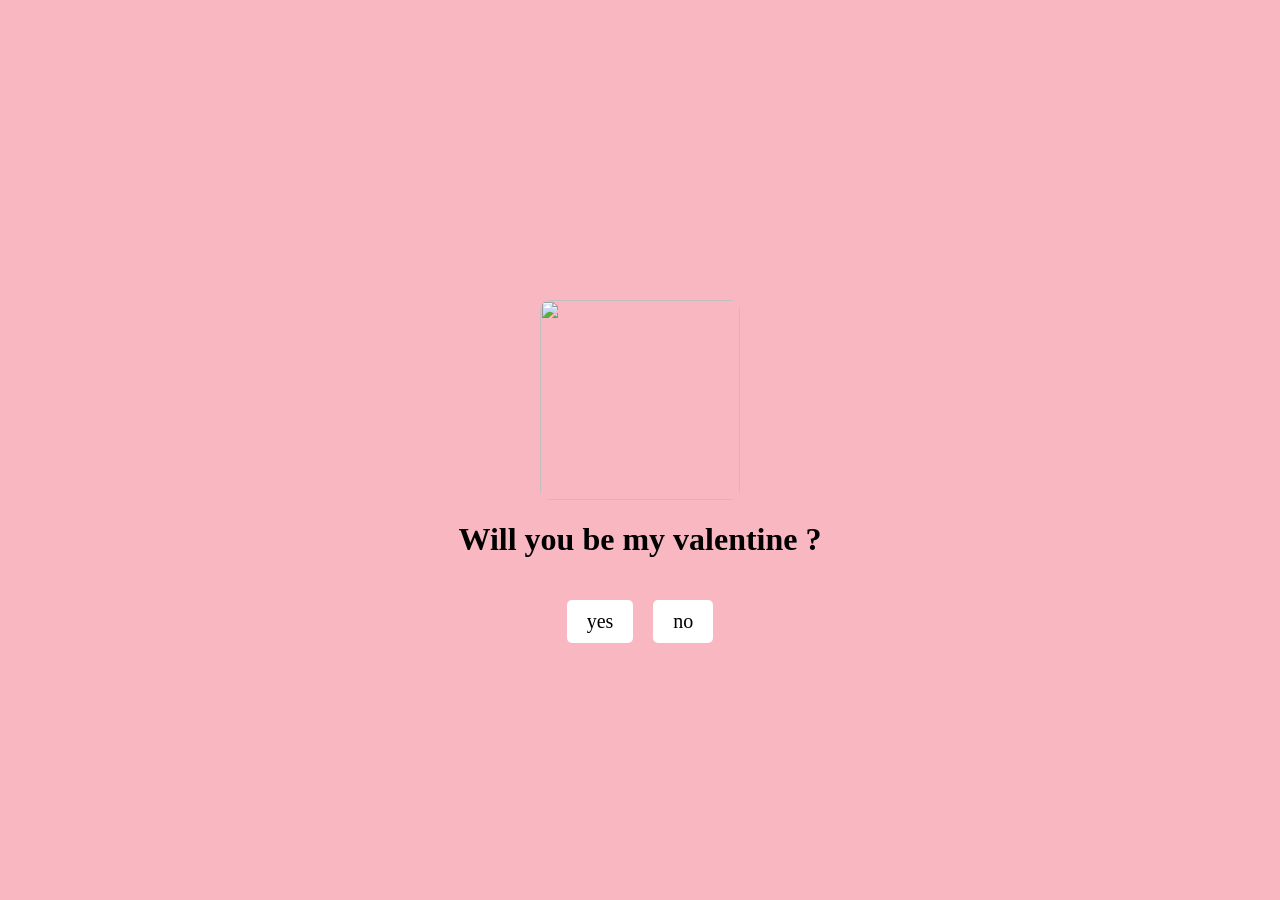
==== index.html @ a3d800d7 "Add files via upload" ====
<!DOCTYPE html>
<html lang="en">
  <head>
    <meta charset="UTF-8">
    <meta name="viewport" content="width=device-width, initial-scale=1.0">
    <title>Hello 😍</title>
    <link rel="stylesheet" href="style.css">
  </head>
  <body>
    <div class="carte-principale">
      <img src=".\gif\img1.gif" alt="">
      <h1>Will you be my valentine ?</h1>
      <div class="reponse">
        <a href="yes.html">yes</a>
        <a href="no1.html">no</a>
      </div>
    </div>
  </body>
</html>
---- style.css ----
html{
    background-color: rgb(248, 183, 193);
}

.carte-principale{
    display: flex;
    flex-direction: column;
    align-items: center;
    justify-content: center;
    margin-top: 300px;
}

img{
    width: 200px;
    height: 200px;
    border-radius: 10px;
}

.reponse{
    display: flex;
    gap: 20px;
    margin-top: 20px;
}

a{
    text-decoration: none;
    color: black;
    background-color: white;
    padding: 10px 20px;
    border-radius: 5px;
    font-size: 20px;
}
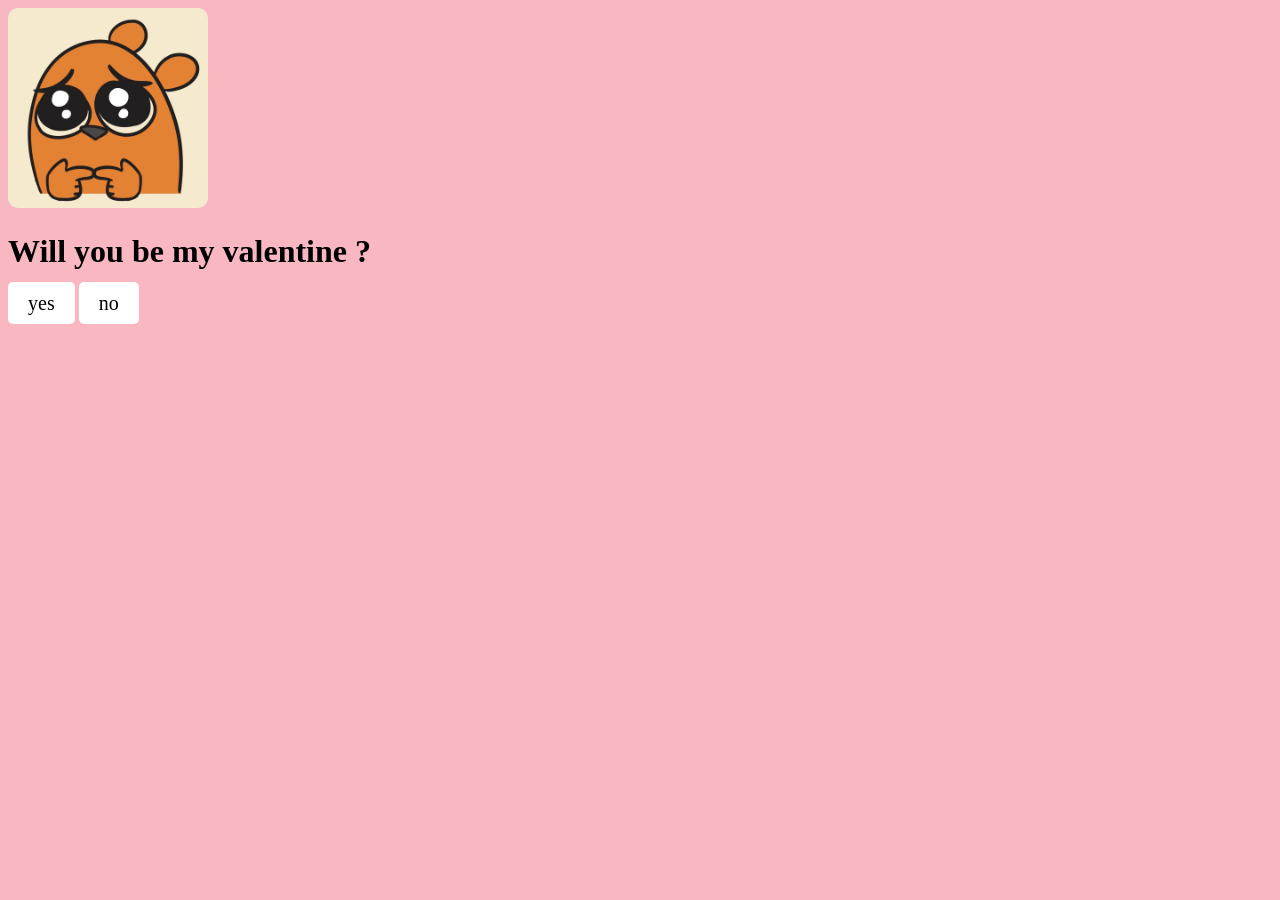
==== commit 79e350c0: "Refactor HTML structure and class names" ====
--- a/index.html
+++ b/index.html
@@ -7,13 +7,13 @@
     <link rel="stylesheet" href="style.css">
   </head>
   <body>
-    <div class="carte-principale">
+    <div class="principal-card">
       <img src=".\gif\img1.gif" alt="">
       <h1>Will you be my valentine ?</h1>
-      <div class="reponse">
+      <div class="answer">
         <a href="yes.html">yes</a>
         <a href="no1.html">no</a>
       </div>
     </div>
   </body>
-</html>+</html>
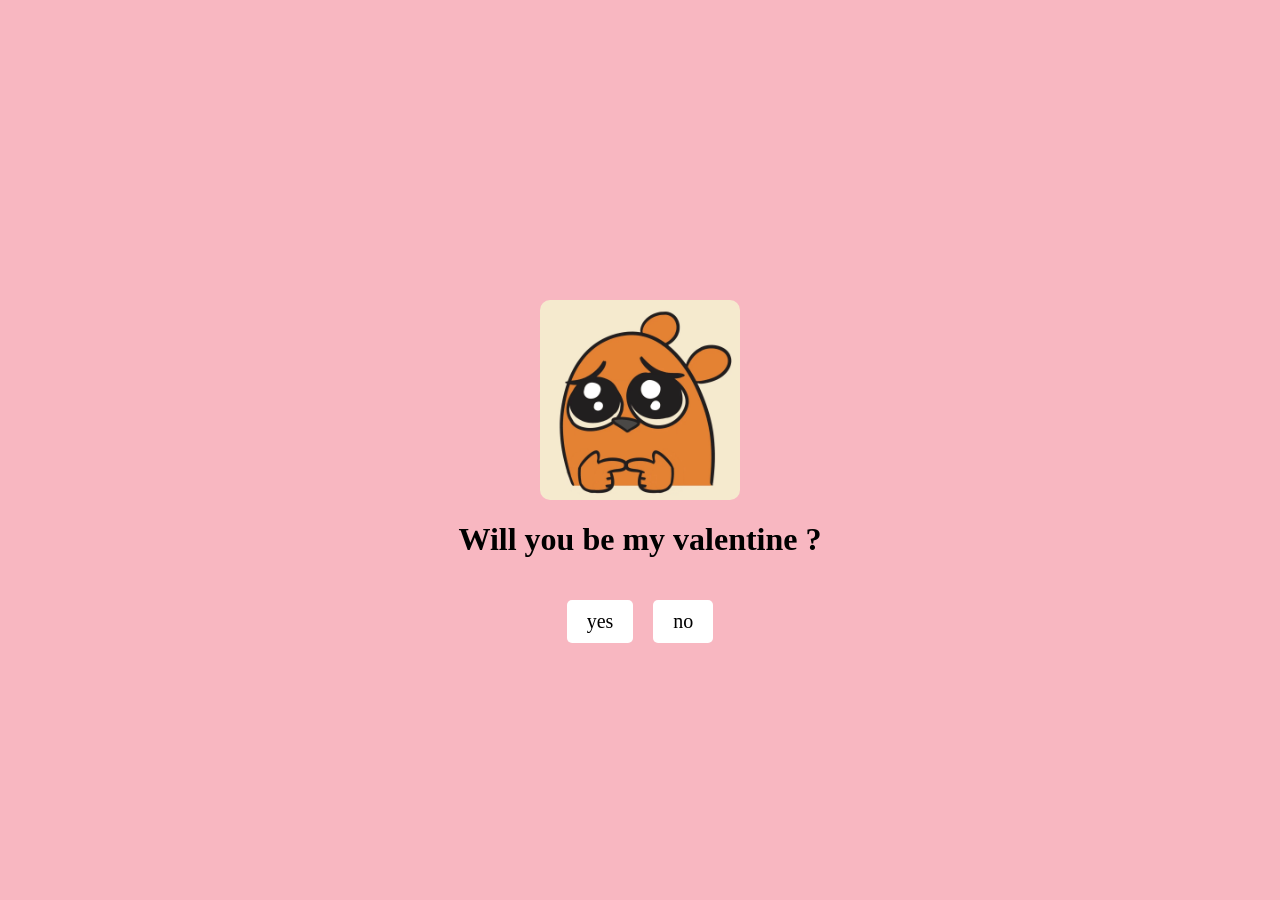
==== commit 82cb1e17: "Change class name in index.html Updated class name from 'principal-card' to 'main-card'." ====
--- a/index.html
+++ b/index.html
@@ -7,7 +7,7 @@
     <link rel="stylesheet" href="style.css">
   </head>
   <body>
-    <div class="principal-card">
+    <div class="main-card">
       <img src=".\gif\img1.gif" alt="">
       <h1>Will you be my valentine ?</h1>
       <div class="answer">
--- a/style.css
+++ b/style.css
@@ -1,25 +1,11 @@
 html{
     background-color: rgb(248, 183, 193);
-}
-
-.carte-principale{
-    display: flex;
-    flex-direction: column;
-    align-items: center;
-    justify-content: center;
-    margin-top: 300px;
 }
 
 img{
     width: 200px;
     height: 200px;
     border-radius: 10px;
-}
-
-.reponse{
-    display: flex;
-    gap: 20px;
-    margin-top: 20px;
 }
 
 a{
@@ -29,4 +15,18 @@
     padding: 10px 20px;
     border-radius: 5px;
     font-size: 20px;
-}+}
+
+.main-card{
+    display: flex;
+    flex-direction: column;
+    align-items: center;
+    justify-content: center;
+    margin-top: 300px;
+}
+
+.answer{
+    display: flex;
+    gap: 20px;
+    margin-top: 20px;
+}
